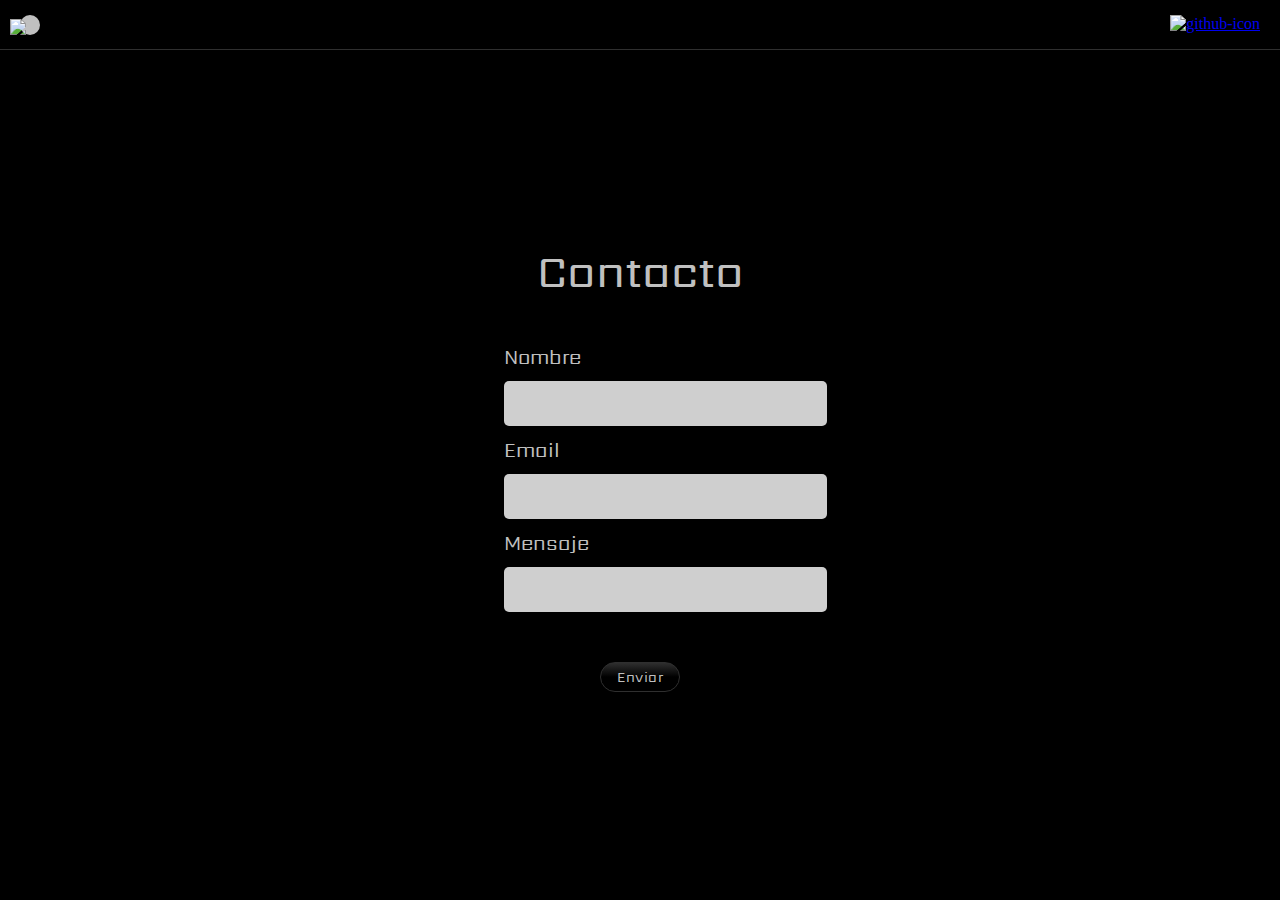
==== subscription.html @ 324f000e "Edit SIMON GAME" ====
<!DOCTYPE html>
<html lang="en">
<head>
    <meta charset="UTF-8">
    <meta name="viewport" content="width=device-width, initial-scale=1.0">
    <title>Simon Game</title>
    <link rel="stylesheet" href="./normalize.css">
    <link rel="stylesheet" href="./fonts.css">
    <link rel="stylesheet" type="text/css" href="./subscription.css">
    <link rel="stylesheet" href="./breakpoints.css">
</head>
<body>
    <div id="bar">
        <a id="home-icon-container" href="./index.html" title="Home">
            <img id="home-icon" src="./img/home.svg" alt="home-icon"/>
        </a>
        <a id="github-icon-container" href="https://github.com/pedrotraverso/SIMON-GAME.git" target="_blank" title="GitHub">
            <img id="github-icon" src="./img/github-icon.svg" alt="github-icon"/>
        </a>
    </div>
    <main id="main-form">
        <h1 id="form-title">Contacto</h1>
        <form action="" class="formulario" id="formulario">
            <div class="formulario__grupo" id="grupo__nombre">
                <label for="nombre" class="formulario__label">Nombre</label>
                <div class="formulario__grupo-input">
                    <input type="text" class="formulario__input" name="nombre" id="nombre" placeholder="">
                    <i class="formulario__validacion-estado fas fa-times-circle"></i>
                </div>
                <p class="formulario__input-error">Debe ser alfanumérico.</p>
            </div>
            <div class="formulario__grupo" id="grupo__email">
                <label for="email" class="formulario__label">Email</label>
                <div class="formulario__grupo-input">
                    <input type="email" class="formulario__input" name="email" id="email" placeholder="">
                    <i class="formulario__validacion-estado fas fa-times-circle"></i>
                </div>
                <p class="formulario__input-error">Debe tener un formato de email válido.</p>
            </div>
            <div class="formulario__grupo" id="grupo__mensaje">
                <label for="mensaje" class="formulario__label">Mensaje</label>
                <div class="formulario__grupo-input">
                    <input type="text" class="formulario__input" name="mensaje" id="mensaje" placeholder="">
                    <i class="formulario__validacion-estado fas fa-times-circle"></i>
                </div>
                <p class="formulario__input-error">Debe tener mas de 5 caracteres.</p>
            </div>
            <div class="formulario__mensaje" id="formulario__mensaje">
                <p><i class="fas fa-exclamation-triangle"></i> <b>Error:</b> Por favor completar el formulario
                    correctamente.</p>
            </div>
            <div class="formulario__grupo formulario__grupo-btn-enviar">
                <button type="submit" class="formulario__btn">Enviar</button>
                <p class="formulario__mensaje-exito" id="formulario__mensaje-exito">Formulario enviado exitosamente!</p>
            </div>
        </form>
    </main>
    <script src="./subscription.js"></script>
    <script src="https://kit.fontawesome.com/2c36e9b7b1.js" crossorigin="anonymous"></script>
</body>
</html>
---- fonts.css ----
@font-face {
    font-family: 'Early GameBoy';
    src: url(./fonts/early-gameboy.ttf);
}

@font-face {
    font-family: 'De Pixel';
    src: url(./fonts/depixelhalbfett.ttf);
}

@font-face {
    font-family: 'Sarpanch Black';
    src: url(./fonts/sarpanch-black.ttf);
}

@font-face {
    font-family: 'Sarpanch Bold';
    src: url(./fonts/sarpanch-bold.ttf);
}

@font-face {
    font-family: 'Sarpanch ExtraBold';
    src: url(./fonts/sarpanch-extrabold.ttf);
}

@font-face {
    font-family: 'Sarpanch Medium';
    src: url(./fonts/sarpanch-medium.ttf);
}

@font-face {
    font-family: 'Sarpanch Regular';
    src: url(./fonts/sarpanch-regular.ttf);
}

@font-face {
    font-family: 'Sarpanch SemiBold';
    src: url(./fonts/sarpanch-semibold.ttf);
}
---- subscription.css ----
body {
    display: grid;
    grid-template-rows: 50px 1fr;
    grid-template-columns: 1fr;
    height: 100vh;
    margin: 0;
    background-color: #000000;
}

#bar {
    grid-column-start: 1;
    grid-column-end: 3;
    display: flex;
    flex-direction: row;
    justify-content: space-between;
    align-items: center;
    background-color:#000000;
    border-bottom: 1px solid #2f2f2f;
}

#main-form {
    grid-column-start: 1;
    grid-column-end: 2;
    grid-row-start: 2;
    grid-row-end: 3;
    display: flex;
    flex-direction: column;
    max-width: 800px;
	width: 90%;
	margin: auto;
	padding: 40px;
    font-family: 'Sarpanch Regular';
    font-size: 16px;
    color: #c0c0c0;
}

#main-form h1 {
    font: 46px 'Sarpanch Regular';
    grid-column: span 2;
    align-self: center;
}

.formulario {
    display: flex;
    flex-direction: column;
    justify-content: center;
    align-items: center;
}

.formulario__label {
	display: block;
	font-weight: bold;
	padding: 10px 0;
	cursor: pointer;
    font: 20px 'Sarpanch Regular';
}

.formulario__grupo-input {
	position: relative;
}

.formulario__input {
	width: 100%;
	background: #cfcfcf;
	border: none;
	border-radius: 5px;
	height: 45px;
	line-height: 45px;
	padding: 0 40px 0 10px;
	transition: .3s ease all;
    font: 18px 'Velino Display Light';
    line-height: 40px;
}

.formulario__input:focus {
	border: 3px solid #757575;
	outline: none;
}

.formulario__input-error {
	font-size: 12px;
    line-height: 1.5;
	margin: 10px 0;
	display: none;
}

.formulario__input-error-activo {
	display: block;
}

.formulario__validacion-estado {
	position: absolute;
	right: 10px;
	bottom: 15px;
	z-index: 100;
	font-size: 16px;
	opacity: 0;
}

.formulario__checkbox {
	margin-right: 10px;
}

.formulario__grupo-terminos, 
.formulario__mensaje,
.formulario__grupo-btn-enviar {
	grid-column: span 2;
}

.formulario__mensaje {
    font-size: 14px;
	display: none;
    text-align: center;
    color: rgb(192, 0, 0);
    margin-top: 20px;
}

.formulario__mensaje-activo {
	display: block;
}

.formulario__mensaje p {
	margin: 0;
}

.formulario__grupo-btn-enviar {
	display: flex;
	flex-direction: column;
	align-items: center;
}

.formulario__btn {
    font-family: 'Sarpanch Regular';
    letter-spacing: 0.5px;
    display: flex;
    width: 80px;
    height: 30px;
    margin: 50px 0;
    font-size: 14px;
    background: #000000 linear-gradient(#2f2f2f 0%, #000000 50%);
    border-radius: 50px;
    cursor: pointer;
    border: none;
    justify-content: center;
    align-items: center;
    border: 1px solid #2f2f2f;
    color: #c0c0c0;
    transition: .1s ease all;
}

.formulario__mensaje-exito {
	font-size: 14px;
    color: rgb(0, 128, 0);
    text-align: center;
	display: none;
}

.formulario__mensaje-exito-activo {
	display: block;
}

.formulario__grupo-correcto .formulario__validacion-estado {
    color: rgb(0, 128, 0);
	opacity: 1;
}

.formulario__grupo-incorrecto .formulario__label {
	color: rgb(192, 0, 0);
}

.formulario__grupo-incorrecto .formulario__validacion-estado {
	color: rgb(192, 0, 0);
	opacity: 1;
}

.formulario__grupo-incorrecto .formulario__input {
	border: 3px solid rgb(192, 0, 0);
}

#home-icon-container {
    display: flex;
    justify-content: center;
    align-items:flex-end;
    margin: 20px;
    width: 20px;
    height: 20px;
    border-radius: 50%;
    background-color: #c0c0c0;
}

#home-icon {
    height: 16px;
    cursor: pointer;
}

#github-icon-container {
    display: flex;
    justify-content: center;
    align-items: center;
    margin: 20px;
}

#github-icon {
    height: 20px;
    cursor: pointer;
}
---- breakpoints.css ----
/*
  device = laptops, desktops
  screen = B/w 1025px x 1280px
  MacBook Pro (Retina, Mid 2012) = width: 2880px x height:1800px
 */
@media only screen and (min-width: 1024px) {}

/*
  device = tablets
  screen = B/w 768px x 1024px
 */
@media only screen and (min-width: 640px) and (max-width: 1023px) {}

/*
  device = mobiles
  screen = B/w 320px x 768px
  iPhone 11 Pro Max = width: 1242px x height:2688px
 */
@media only screen and (max-width: 639px) {}
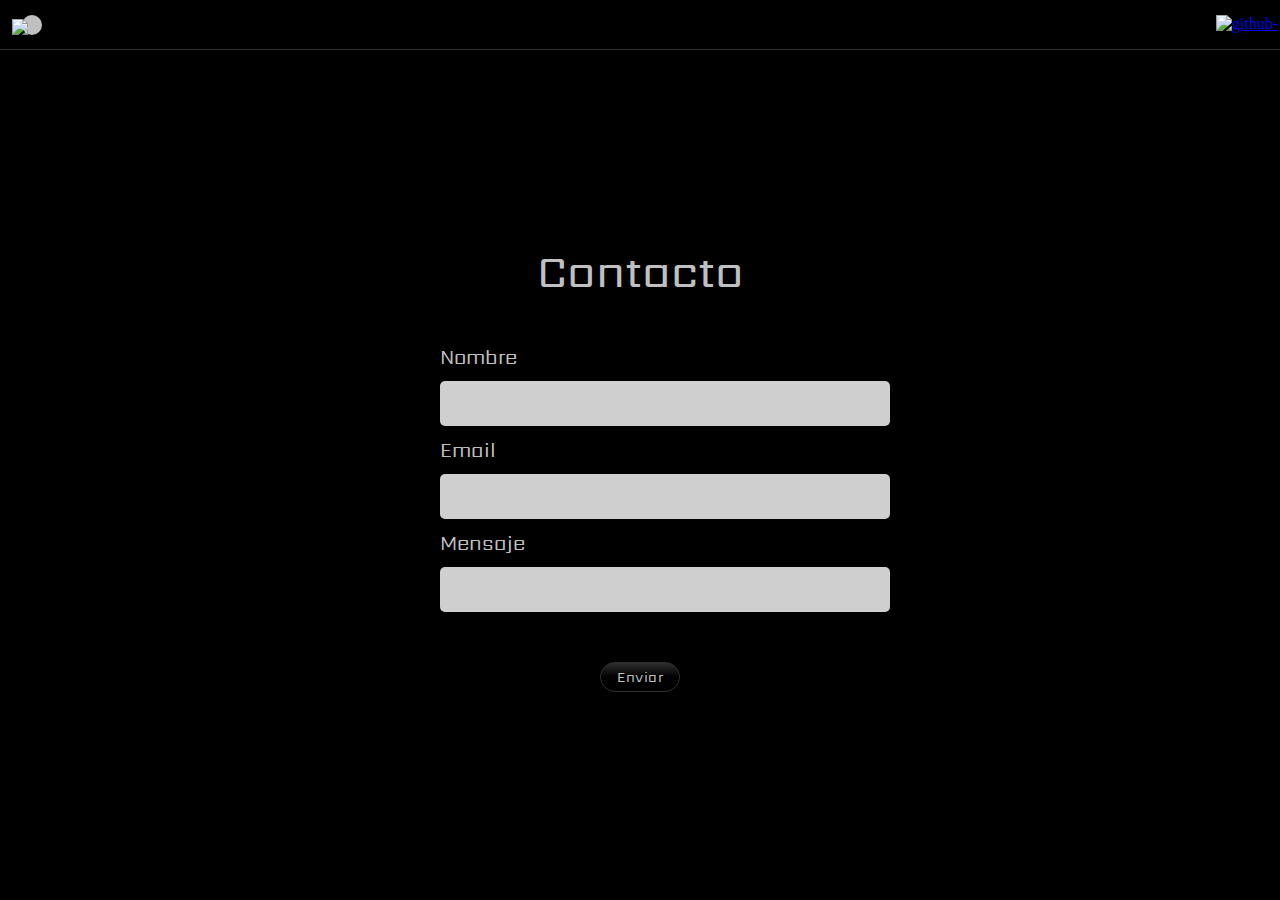
==== commit bdc1a22c: "Edit SIMON GAME" ====
--- a/subscription.html
+++ b/subscription.html
@@ -7,7 +7,7 @@
     <link rel="stylesheet" href="./normalize.css">
     <link rel="stylesheet" href="./fonts.css">
     <link rel="stylesheet" type="text/css" href="./subscription.css">
-    <link rel="stylesheet" href="./breakpoints.css">
+    <link rel="stylesheet" href="./subsbreakpoints.css">
 </head>
 <body>
     <div id="bar">
--- a/subscription.css
+++ b/subscription.css
@@ -8,21 +8,58 @@
 }
 
 #bar {
+    grid-row-start: 1;
+    grid-row-end: 2;
     grid-column-start: 1;
-    grid-column-end: 3;
-    display: flex;
-    flex-direction: row;
-    justify-content: space-between;
-    align-items: center;
+    grid-column-end: 2;
+    display: grid;
+    grid-template-rows: 50px;
+    grid-template-columns: 5% 90% 5%;
     background-color:#000000;
     border-bottom: 1px solid #2f2f2f;
 }
 
-#main-form {
+#home-icon-container {
+    grid-row-start: 1;
+    grid-row-end: 2;
     grid-column-start: 1;
     grid-column-end: 2;
+    display: flex;
+    justify-self: center;
+    align-self: center;
+    justify-content: center;
+    align-items: flex-end;
+    width: 20px;
+    height: 20px;
+    border-radius: 50%;
+    background-color: #c0c0c0;
+}
+
+#home-icon {
+    height: 16px;
+    cursor: pointer;
+}
+
+#github-icon-container {
+    grid-row-start: 1;
+    grid-row-end: 2;
+    grid-column-start: 3;
+    grid-column-end: 4;
+    display: flex;
+    justify-content: center;
+    align-items: center;
+}
+
+#github-icon {
+    height: 20px;
+    cursor: pointer;
+}
+
+#main-form {
     grid-row-start: 2;
     grid-row-end: 3;
+    grid-column-start: 1;
+    grid-column-end: 2;
     display: flex;
     flex-direction: column;
     max-width: 800px;
@@ -45,6 +82,10 @@
     flex-direction: column;
     justify-content: center;
     align-items: center;
+}
+
+.formulario__grupo {
+    width: 400px;
 }
 
 .formulario__label {
@@ -68,8 +109,8 @@
 	line-height: 45px;
 	padding: 0 40px 0 10px;
 	transition: .3s ease all;
-    font: 18px 'Velino Display Light';
-    line-height: 40px;
+    font: 16px 'Sarpanch Regular';
+    /* line-height: 40px; */
 }
 
 .formulario__input:focus {
@@ -175,32 +216,4 @@
 
 .formulario__grupo-incorrecto .formulario__input {
 	border: 3px solid rgb(192, 0, 0);
-}
-
-#home-icon-container {
-    display: flex;
-    justify-content: center;
-    align-items:flex-end;
-    margin: 20px;
-    width: 20px;
-    height: 20px;
-    border-radius: 50%;
-    background-color: #c0c0c0;
-}
-
-#home-icon {
-    height: 16px;
-    cursor: pointer;
-}
-
-#github-icon-container {
-    display: flex;
-    justify-content: center;
-    align-items: center;
-    margin: 20px;
-}
-
-#github-icon {
-    height: 20px;
-    cursor: pointer;
 }--- a/subsbreakpoints.css
+++ b/subsbreakpoints.css
@@ -0,0 +1,80 @@
+/* 
+    device = laptops, desktops
+    screen = B/w 1025px x 1280px
+    MacBook Pro (Retina, Mid 2012) = width: 2880px x height: 1800px
+*/
+@media only screen and (min-width: 1024px) {}
+
+/* 
+    device = tablets
+    screen = B/w 768px x 1024px
+*/
+@media only screen and (min-width: 640px) and (max-width: 1023px) {}
+
+/* 
+    device = mobiles
+    screen = B/w 320px x 768px
+    iPhone 11 Pro Max = width: 1242px x height: 2688px at 458ppi
+    @media only screen and (max-width: 639px) {}
+    @media only screen and (width: 414px) and (height: 896px) and (-webkit-device-pixel-ratio: 3) {}
+*/
+@media only screen and (max-width: 430px) {
+    body {
+        display: grid;
+        grid-template-rows: 50px 1fr;
+        grid-template-columns: 1fr;
+        height: 100vh;
+        margin: 0;
+        background-color: #000000;
+    }
+    
+    #bar {
+        grid-row-start: 1;
+        grid-row-end: 2;
+        grid-column-start: 1;
+        grid-column-end: 2;
+        display: grid;
+        grid-template-rows: 50px;
+        grid-template-columns: repeat(4, 1fr);
+        background-color: #000000;
+        border-bottom: 1px solid #2f2f2f;
+    }
+    
+    #home-icon-container {
+        grid-row-start: 1;
+        grid-row-end: 2;
+        grid-column-start: 1;
+        grid-column-end: 2;
+        display: flex;
+        justify-self: center;
+        align-self: center;
+        justify-content: center;
+        align-items: flex-end;
+        width: 20px;
+        height: 20px;
+        border-radius: 50%;
+        background-color: #c0c0c0;
+    }
+
+    #github-icon-container {
+        grid-row-start: 1;
+        grid-row-end: 2;
+        grid-column-start: 4;
+        grid-column-end: 5;
+        display: flex;
+        justify-content: center;
+        align-items: center;
+    }
+
+    #main-form {
+        grid-row-start: 2;
+        grid-row-end: 3;
+        grid-column-start: 1;
+        grid-column-end: 2;
+        display: flex;
+        flex-direction: column;
+        justify-content: center;
+        align-items: center;
+        max-width: 300px;
+    }
+}